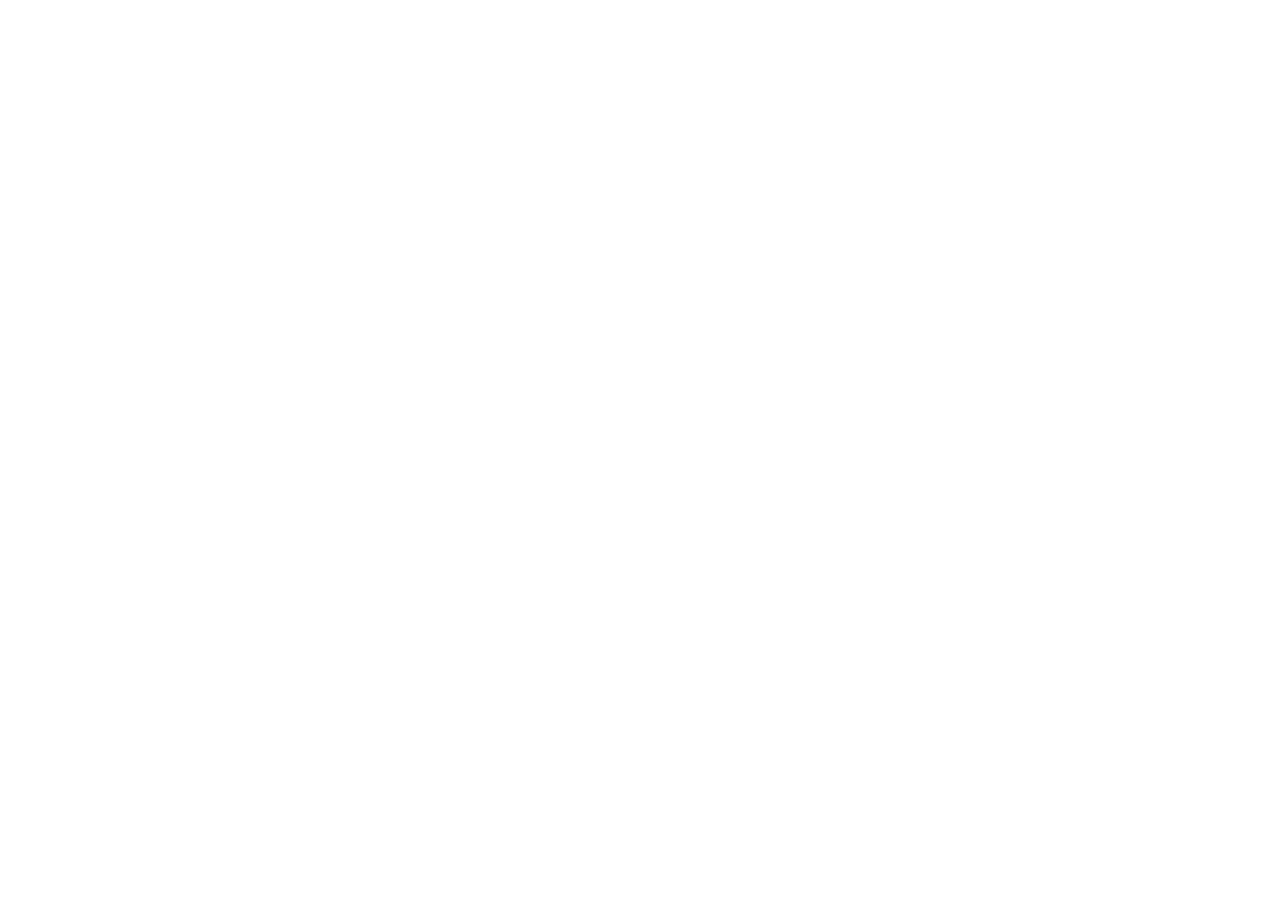
==== index.html @ d3145308 "First commit" ====
<html lang="en">
<head>
    <meta charset="UTF-8">
    <meta http-equiv="X-UA-Compatible" content="IE=edge">
    <meta name="viewport" content="width=device-width, initial-scale=1.0">
    <title>Document</title>
</head>
<body>
    
</body>
</html>
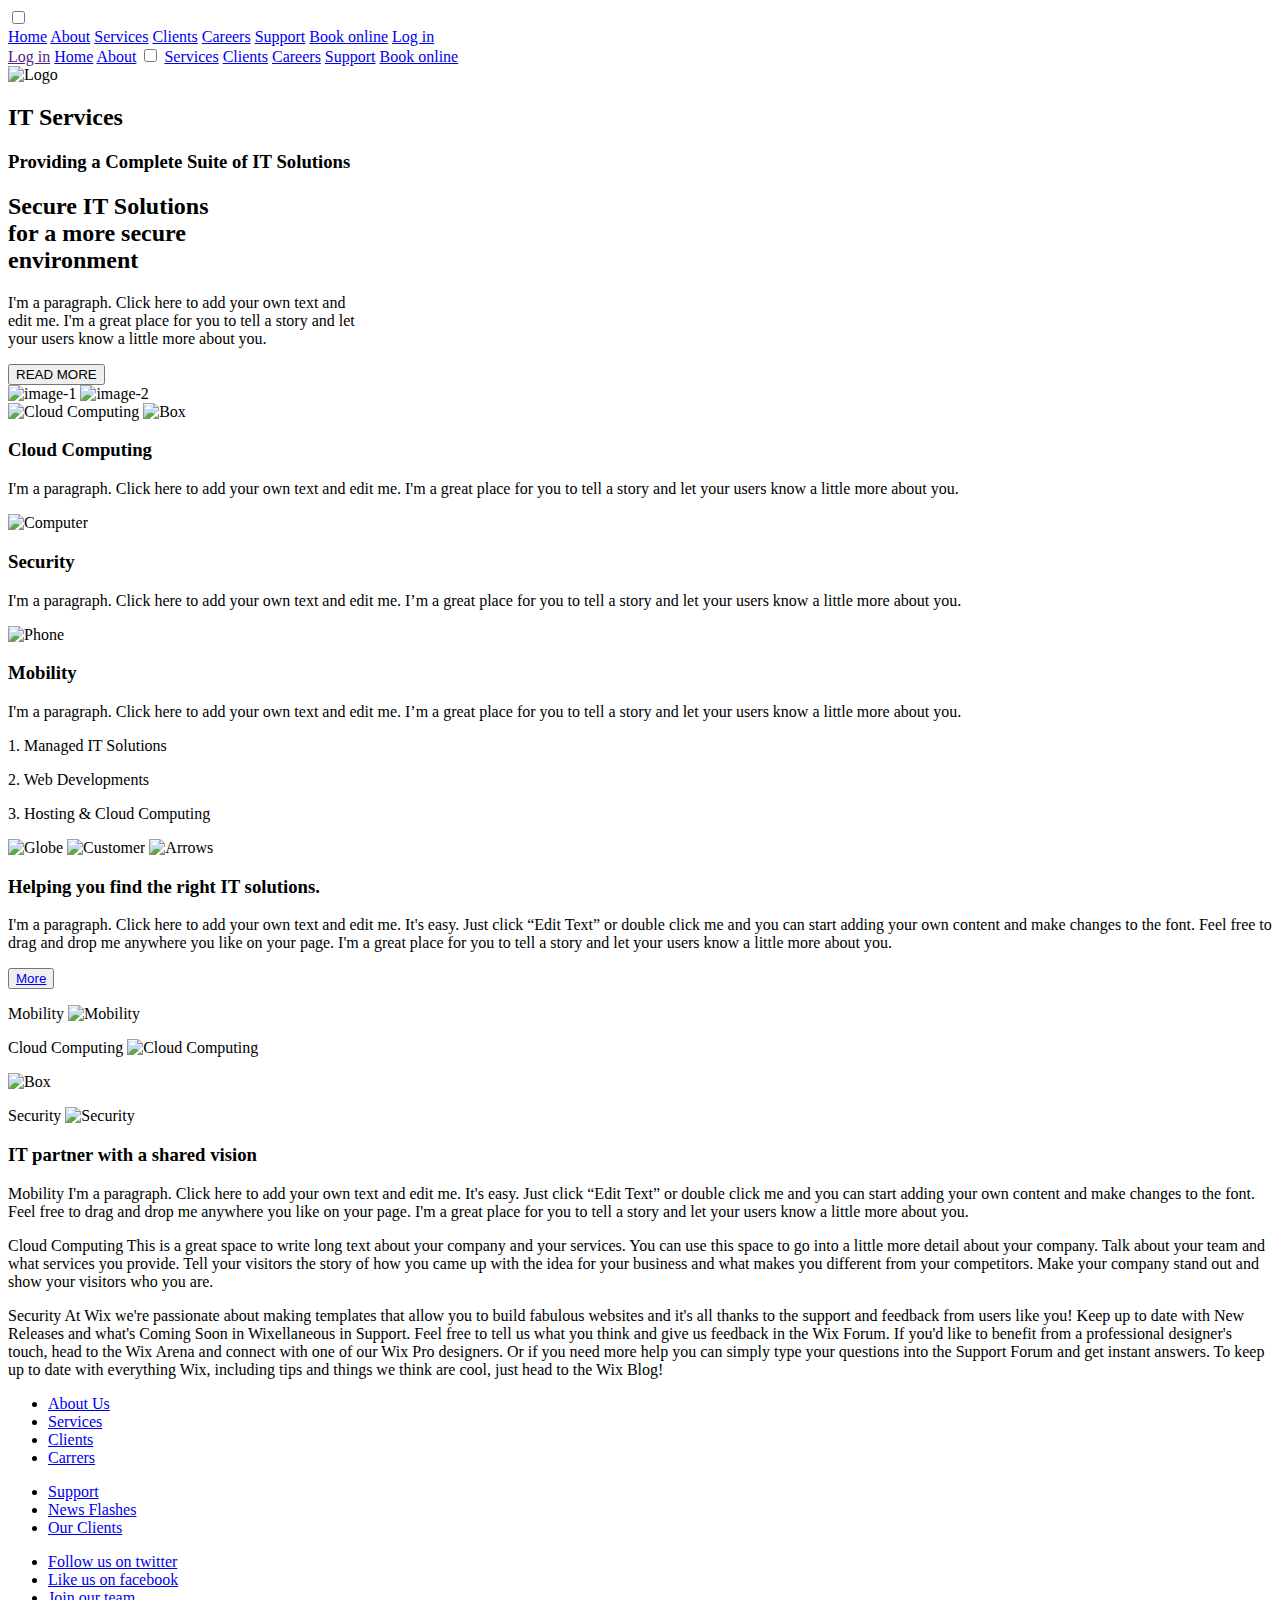
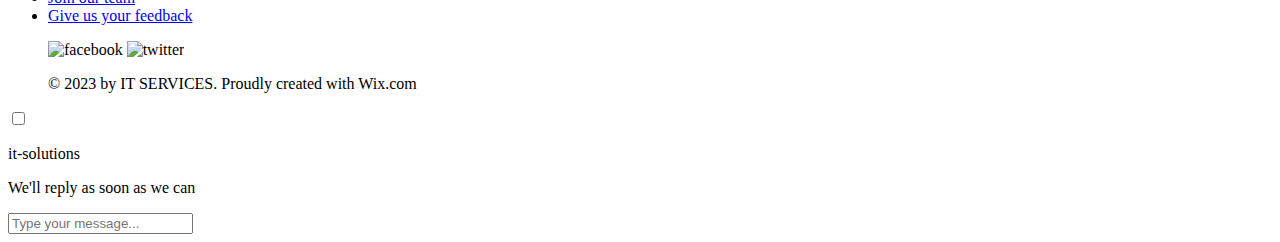
==== commit eabc0049: "Post" ====
--- a/index.html
+++ b/index.html
@@ -1,11 +1,244 @@
+<!DOCTYPE html>
 <html lang="en">
 <head>
     <meta charset="UTF-8">
     <meta http-equiv="X-UA-Compatible" content="IE=edge">
     <meta name="viewport" content="width=device-width, initial-scale=1.0">
+    <script src="https://kit.fontawesome.com/b8f8a11208.js" crossorigin="anonymous"></script>
+    <link rel="preconnect" href="https://fonts.googleapis.com">
+<link rel="preconnect" href="https://fonts.gstatic.com" crossorigin>
+<link href="https://fonts.googleapis.com/css2?family=Play:wght@400;700&display=swap" rel="stylesheet">    
+    <link rel="stylesheet" href="../css-files/home.css">
     <title>Document</title>
 </head>
+
+        
 <body>
-    
+        
+    <div class="grid-columns">
+        <input type="checkbox" name="hide-nav" id="hide-nav">
+        <nav>
+           <div class="nav-items">
+            <a href="./html-files/home.html" class="active-link"><span class="triangle"></span><span> </span> Home</a>
+            <a href="./html-files/about.html"><span class="triangle"></span><span> </span>About</a>
+             <a href="./html-files/services.html" class="display"><span class="triangle"></span><span> </span>Services</a>
+         <a href="./html-files/clients.html"class="nodisplay">Clients</a>
+            <a href="./html-files/careers.html"><span class="triangle"></span><span> </span>Careers</a>
+            <a href="./html-files/support.html"><span class="triangle"></span><span> </span>Support</a>
+            <a href="./html-files/home.html"><span class="triangle"></span><span> </span>Book online</a>
+            <a href="./html-files/log-in.html"><i class="fa-solid fa-user"></i> Log in</a>
+           </div>
+        </nav>
+        
+        <div class="mobile-nav">
+            <label for="hide-nav" class="background-overlay"></label>
+            <label for="hide-nav"> <i class="fa-solid fa-x fa-2x"></i></label>
+            <a href=""><i class="fa-solid fa-user"></i> Log in</a>
+                <a class="active" href="./html-files/home.html"> Home</a>
+                <a href="./html-files/about.html">About</a>
+                <label for="hide-show" class="drop-down">
+                    <input type="checkbox" id="hide-show">
+                    <i class="fa-solid fa-chevron-down"></i>
+                    <a href="./html-files/services.html" >Services</a>
+                <a href="./html-files/clients.html">Clients</a></label>
+                <a href="./html-files/careers.html">Careers</a>
+                <a href="./html-files/support.html">Support</a>
+                <a href="./html-files/home.html">Book online</a>
+        </div>
+
+        <header> 
+                <div class="header-content">
+                 
+                        <div class="logo"><img src="https://tinyurl.com/44vzvy4x" alt="Logo">   <h2>IT Services</h2> </div>
+                       <h3>Providing a Complete Suite of IT Solutions</h3>
+            </div> 
+            <label for="hide-nav"><i class="fa-solid fa-bars fa-2x"></i></label> 
+        </header>
+        <main>
+            <article>
+
+                <div class="article-content">
+                <h2>Secure IT Solutions <br>
+                    for a more secure <br>
+                     environment</h2>
+                <p>
+                    I'm a paragraph. Click here to add your own text and <br> edit me. 
+                    I'm a great place for you to tell a story and let <br> your users know a 
+                    little more about you.</p>
+                    
+                    <button>READ MORE </button>
+                </div class="main-images">
+                
+                        <img src="https://tinyurl.com/ykfbnesx" alt="image-1" class="top">
+
+                <img src="https://tinyurl.com/4pwcuwhx" alt="image-2" class="bottom">
+            
+            </article>
+        </main>
+        <section class="first">
+                <div class="col-1">
+
+                        <div class="icon">
+                                <img class="contain" src="https://tinyurl.com/mvpyx94c" alt="Cloud Computing">
+                                <img class="in" src="https://tinyurl.com/dpc22nap" alt="Box">
+                                <H3>Cloud Computing</H3>
+                            
+                                <p>
+                                I'm a paragraph. Click here to add your own text and edit me. 
+                                I'm a great place for you to tell a story and 
+                                let your users know a little more about you.
+                            </p>
+                        </div>
+                
+                        <div class="icon">
+                                <img src="https://tinyurl.com/yp5nht2n" alt="Computer">
+                                <h3>Security</h3>
+                            
+                            <p>
+                                I'm a paragraph. Click here to add your own text and edit me. 
+                                I’m a great place 
+                                for you to tell a story and let your users know a little more about you.
+                            </p>
+                        </div>
+                
+                
+                        <div class="icon">
+                                <img src="https://tinyurl.com/2du2hkbt" alt="Phone">
+                                <H3>Mobility</H3>
+
+                            <p>
+                                I'm a paragraph. Click here to add your own text and edit me. I’m a great place 
+                                for you to tell a story and let your users know a little more about you.
+                            </p>
+                        </div>
+            
+                     </div>
+        </section>
+        <Section class="second">
+
+            <div class="section-visual">      
+                <p>
+                    1. Managed IT Solutions</p>
+                <p>2. Web Developments</p>
+                <p>3. Hosting & Cloud Computing</p>
+
+                <div class="img-container">    
+                    
+                <img class="globe"src="https://tinyurl.com/wrr9wbfd" alt="Globe">
+                <img class="customer" src="https://tinyurl.com/mryue93p" alt="Customer">
+                <img src="https://tinyurl.com/27ctcrzd" alt="Arrows" class="arrow">
+                </div>
+           </div>
+           <article>
+            
+                <h3> Helping you find the right IT solutions.</h3> 
+                    <p> I'm a paragraph. Click here to add your own text and edit me. 
+                    It's easy. Just click “Edit Text” or double click me and you can start adding your own content and make changes to the font. 
+                    Feel free to drag and drop me anywhere you like on your page. I'm a great place for you to tell 
+                    a story and let your users know a little more about you. </p>
+                    <button><a href="services.html">More</a></button>
+
+           </article>
+
+        </Section>
+
+        <section class="third">
+
+                
+                <p class="mobility">Mobility <img  src="https://tinyurl.com/mrxr9cah" alt="Mobility"> </p> 
+                <p class="contain"> Cloud Computing <img src="https://tinyurl.com/mvpyx94c" alt="Cloud Computing"></p>
+                <img class="in" src="https://tinyurl.com/dpc22nap" alt="Box">
+                 <p class="security" > Security  <img  src="https://tinyurl.com/yjktstfz" alt="Security"></p>
+        
+            
+                <h3 class="section-title border">IT partner with a shared vision</h3>
+                <p class="mobility-title border">
+                    <span>Mobility</span>  I'm a paragraph. Click here to add your own text and edit me. 
+                    It's easy. Just click “Edit Text” or double click me and you 
+                    can start adding your own content and make changes to the font. 
+                    Feel free to drag and drop me anywhere you like on your page. I'm a great place for you to tell 
+                    a story and let your users know a little more about you.
+                </p>
+                <p class="cloud-computin border">
+                    <span>Cloud Computing</span> This is a great space to write long text 
+                    about your company and your services. You can use this space to go 
+                    into a little more detail about your company. Talk about your team 
+                    and what services you provide. Tell your visitors the story of how you 
+                    came up with the idea for your business and what makes you different from 
+                    your competitors. 
+                    Make your company stand out and show your visitors who you are.
+                </p>
+                <p class="security-title border"> <span>Security</span> At Wix we're passionate about making templates that 
+                    allow you to build fabulous websites and it's all thanks to the support and 
+                    feedback from users like you! Keep up to date with New Releases and what's
+                     Coming Soon in Wixellaneous in Support. Feel free to tell us what you 
+                     think and give us feedback in the Wix Forum. If you'd like 
+                     to benefit from a professional designer's 
+                     touch, head to the Wix Arena and connect with one of our Wix Pro 
+                     designers. Or if you need more help you can simply type your questions 
+                     into the Support Forum and get instant answers. To keep up to date with 
+                     everything Wix, including 
+                    tips and things we think are cool, just head to the Wix Blog!</p>
+            
+
+        </section>
+        <footer>
+            <div class="items">
+            <ul class="info">   
+            <li><a href="./html-files/about.html">About Us</a></li>
+            <li><a href="./html-files/services.html">Services</a></li>
+            <li><a href="./html-files/clients.html">Clients</a></li>
+            <li><a href="./html-files/carrers.html">Carrers</a></li>
+        </ul>
+            <ul class="about">  
+            <li><a href="./html-files/support.html">Support</a></li>
+            <li><a href="./html-files/home.html">News Flashes</a></li>
+            <li><a href="./html-files/clients.html">Our Clients</a></li>
+        </ul> 
+            <ul class="social"> 
+            <li><a href="./html-files/home.html">Follow us on twitter</a></li>
+            <li><a href="./html-files/home.html">Like us on facebook</a></li>
+            <li><a href="./html-files/home.html">Join our team</a></li>
+            <li><a href="./html-files/home.html">Give us your feedback</a></li>
+        </ul>       
+      
+        <ul>
+            <img src="https://tinyurl.com/ywyycc2t" alt="facebook">
+            <img src="https://tinyurl.com/2p83ut2n" alt="twitter">
+       <p> © 2023 by IT SERVICES.  Proudly created with Wix.com</p>
+    </ul>
+</div>
+        <input type="checkbox" name="hide" id="hide">
+        <div class="chat-window ">
+                <div class="chat-header">
+                <div class="Chat-header-content">
+                 <p class="title">it-solutions</p>
+                 <p>We'll reply as soon as we can</p>
+                </div>  
+                
+              
+                <label for="hide"> <i class="fa-solid fa-x"></i>
+                        </label>
+                    
+                </div>
+                
+
+                <div class="input">
+                <input type="text" name="customer-comment" 
+                id="comment" placeholder="Type your message...">
+                <i class="fa-regular fa-face-smile"></i>
+                <i class="fa-solid fa-paperclip"></i>
+                </div>
+            </div>
+            <label  for="hide" class="chat-widget" >
+                <i class="fa-solid fa-comment fa-2x"></i>
+            </label>
+            
+    </footer>
+        
+        </div>
+     </div>
+</div>
+   
 </body>
 </html>
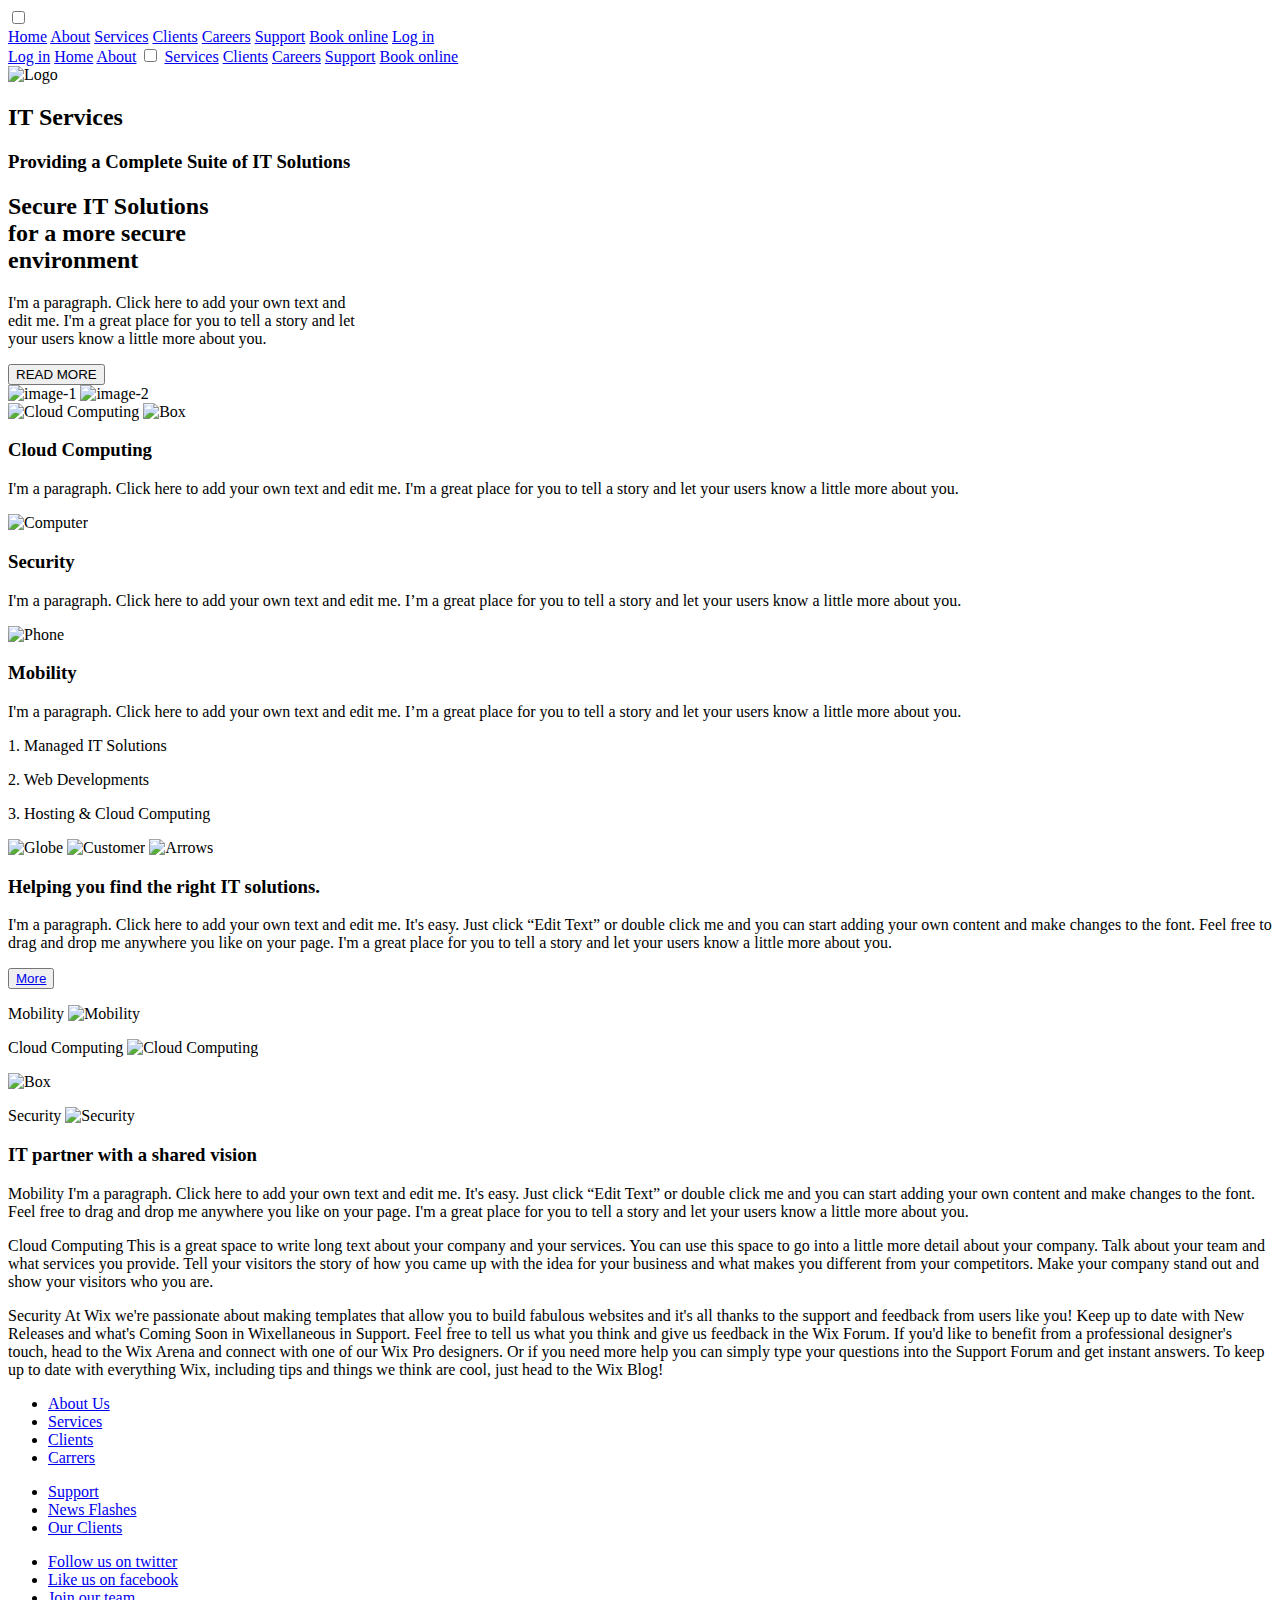
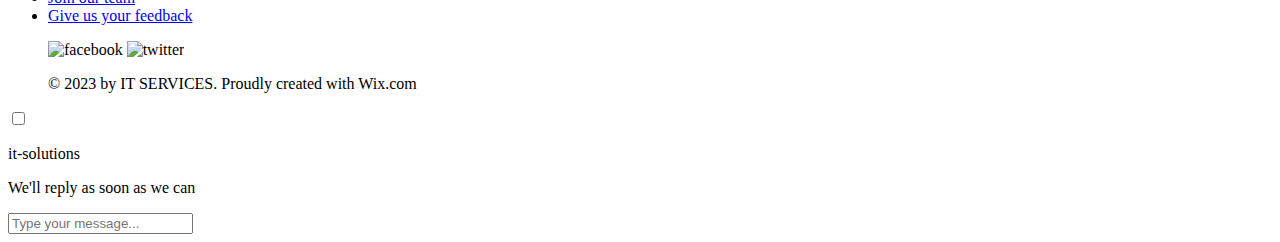
==== commit 26e9212e: "Nav links update" ====
--- a/index.html
+++ b/index.html
@@ -9,7 +9,7 @@
 <link rel="preconnect" href="https://fonts.gstatic.com" crossorigin>
 <link href="https://fonts.googleapis.com/css2?family=Play:wght@400;700&display=swap" rel="stylesheet">    
     <link rel="stylesheet" href="../css-files/home.css">
-    <title>Document</title>
+    <title>Index</title>
 </head>
 
         
@@ -26,14 +26,14 @@
             <a href="./html-files/careers.html"><span class="triangle"></span><span> </span>Careers</a>
             <a href="./html-files/support.html"><span class="triangle"></span><span> </span>Support</a>
             <a href="./html-files/home.html"><span class="triangle"></span><span> </span>Book online</a>
-            <a href="./html-files/log-in.html"><i class="fa-solid fa-user"></i> Log in</a>
+            <a href="./html-files/home.html"><i class="fa-solid fa-user"></i> Log in</a>
            </div>
         </nav>
         
         <div class="mobile-nav">
             <label for="hide-nav" class="background-overlay"></label>
             <label for="hide-nav"> <i class="fa-solid fa-x fa-2x"></i></label>
-            <a href=""><i class="fa-solid fa-user"></i> Log in</a>
+            <a href="index.html"><i class="fa-solid fa-user"></i> Log in</a>
                 <a class="active" href="./html-files/home.html"> Home</a>
                 <a href="./html-files/about.html">About</a>
                 <label for="hide-show" class="drop-down">
